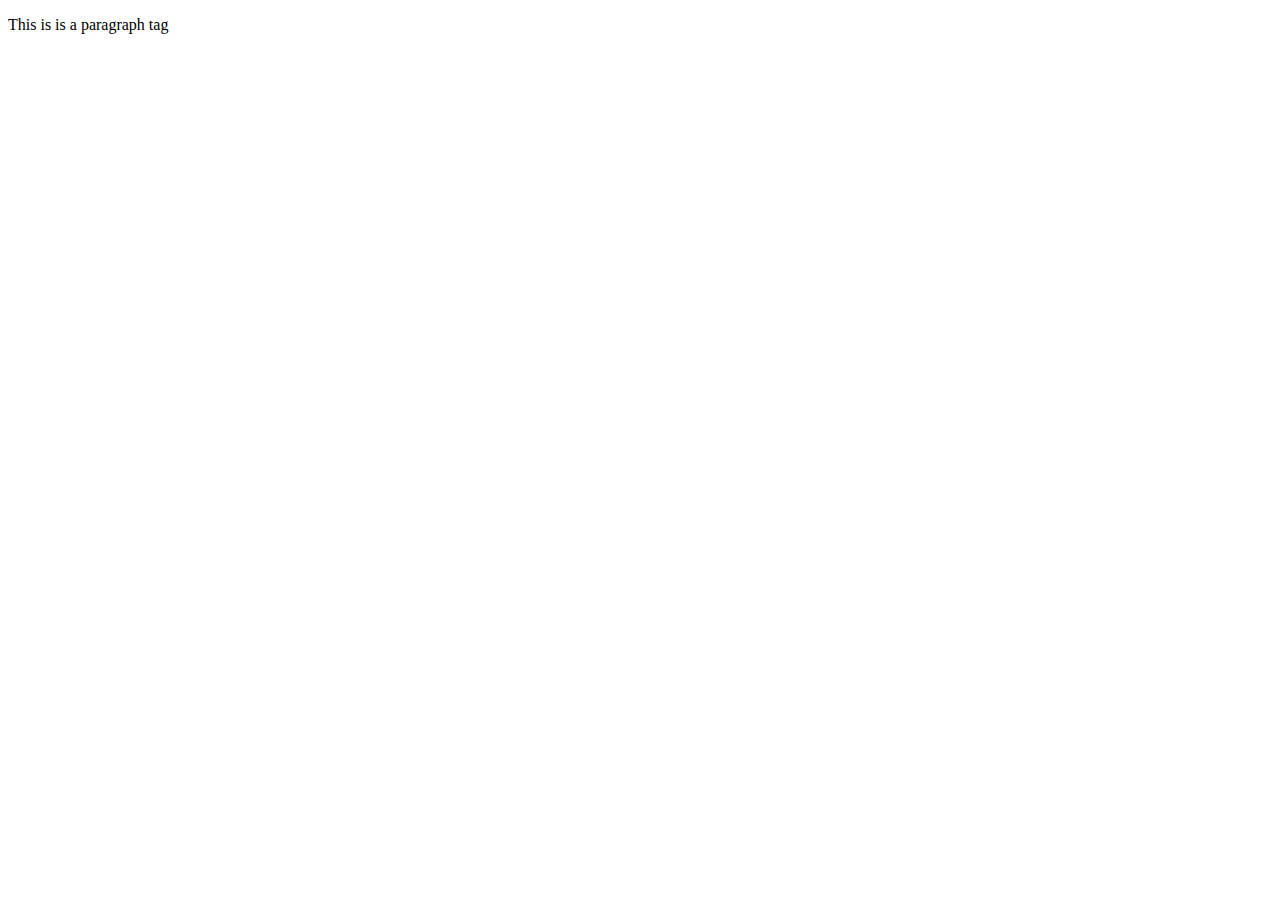
==== webpagesGL.html @ 40e48992 "Add files via upload" ====
<!DOCTYPE html>
    <!--
      -Name: [Name]
      -UnityID: [UnityID]
      -Date: [Date]
      -Assignment: [Assignment Name]
      -Description: [Assigment Description]
      -->
    <html xmlns="http://www.w3.org/1999/xhtml">
    <head>
        <meta charset="UTF-8" />
        <link href="style.css" rel="stylesheet" type="text/css" />
        <title>Your Title Here</title>
    </head>
    
    <body>
    <!-- This is a comment, you should update it to describe parts of your code -->

    <p>This is is a paragraph tag</p>    

    </body>
    
</html>
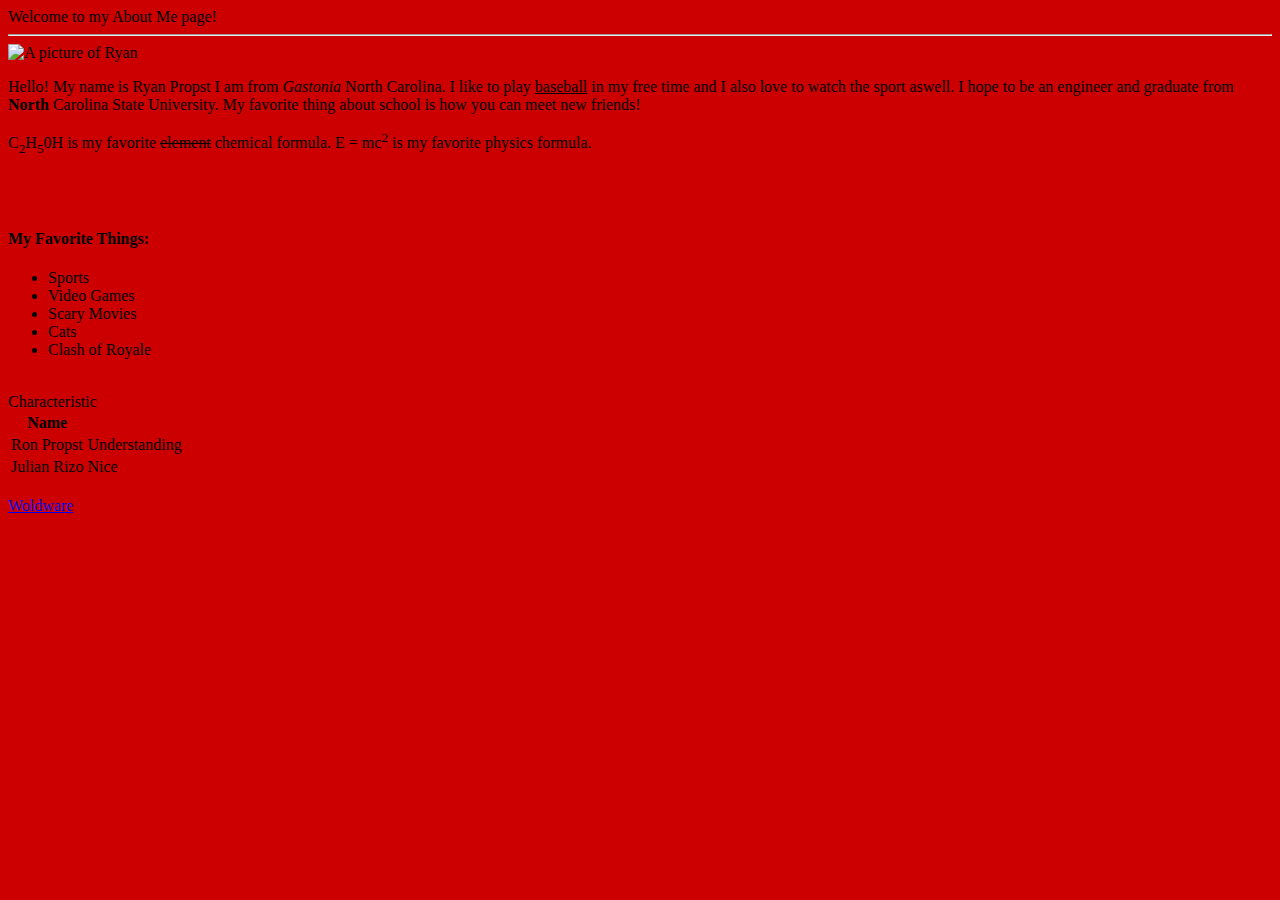
==== commit a2fade40: "Add files via upload" ====
--- a/webpagesGL.html
+++ b/webpagesGL.html
@@ -1,23 +1,55 @@
 <!DOCTYPE html>
     <!--
-      -Name: [Name]
-      -UnityID: [UnityID]
-      -Date: [Date]
-      -Assignment: [Assignment Name]
-      -Description: [Assigment Description]
+      -Name: Ryan Propst
+      -UnityID: rcpropst
+      -Date: 11/17/2022
+      -Assignment: webpages GL
+      -Description: Guided lab assignment, about me webpage
       -->
     <html xmlns="http://www.w3.org/1999/xhtml">
     <head>
         <meta charset="UTF-8" />
-        <link href="style.css" rel="stylesheet" type="text/css" />
-        <title>Your Title Here</title>
+        <link href="webpagesGL.css" rel="stylesheet" type="text/css" />
+        <title>About Ryan</title>
     </head>
-    
-    <body>
-    <!-- This is a comment, you should update it to describe parts of your code -->
+    <body style="background-color:#CC0000">
+   
+   <!-- Header for About me page -->
 
-    <p>This is is a paragraph tag</p>    
+    <hs>Welcome to my About Me page!</hs>
+    <hr />
+    <img src="photo_of_me.jpg" alt="A picture of Ryan" id="photo-resize">
+	
+	<!-- A paragraph about myself -->
+	<p>Hello! My name is Ryan Propst I am from <em>Gastonia</em> North Carolina.
+	I like to play <ins>baseball</ins> in my free time and I also love to watch the sport aswell.
+	I hope to be an engineer and graduate from <strong>North</strong> Carolina State University.
+	My favorite thing about school is how you can meet new friends!
+	</p>
+	<p>C<sub>2</sub>H<sub>5</sub>0H is my favorite <del>element</del> chemical formula.  E = mc<sup>2</sup> is my favorite physics formula.</p>
+    <br />
+	<br />
+	
+	<!-- A list of my Favorite things -->
+	<h4>My Favorite Things:</h4>
+	<ul>
+	    <li>Sports</li>
+        <li>Video Games</li>
+		<li>Scary Movies</li>
+		<li>Cats</li>
+		<li>Clash of Royale</li>
+	</ul>
+    <br />
+	
+	<!-- A table of role models -->
+	<table class="table-border">
+	    <tr> <th>Name</th> </th>Characteristic</th> </tr>
+		<tr> <td>Ron Propst</td>  <td>Understanding</td> </tr>
+		<tr> <td>Julian Rizo</td>  <td>Nice</td> </tr>
+	</table>
+    <br />
+	<a href="http://wolfwar.ncsu.edu" target="_blank">Woldware</a>
 
-    </body>
+   </body>
     
 </html>
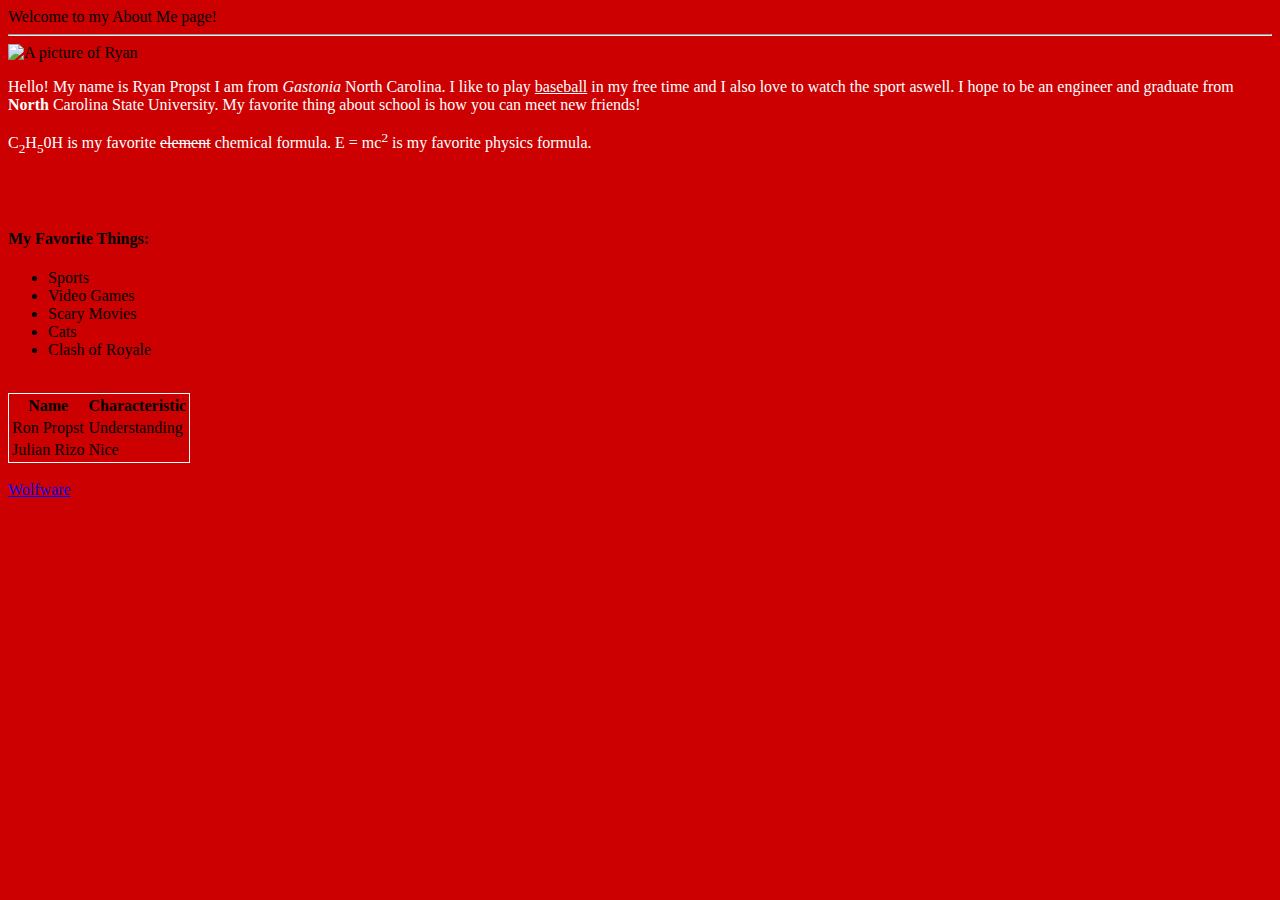
==== commit 24c52678: "Add files via upload" ====
--- a/webpagesGL.html
+++ b/webpagesGL.html
@@ -43,12 +43,12 @@
 	
 	<!-- A table of role models -->
 	<table class="table-border">
-	    <tr> <th>Name</th> </th>Characteristic</th> </tr>
+	    <tr> <th>Name</th>  <th>Characteristic</th> </tr>
 		<tr> <td>Ron Propst</td>  <td>Understanding</td> </tr>
 		<tr> <td>Julian Rizo</td>  <td>Nice</td> </tr>
 	</table>
     <br />
-	<a href="http://wolfwar.ncsu.edu" target="_blank">Woldware</a>
+	<a href="http://wolfware.ncsu.edu" target="_blank">Wolfware</a>
 
    </body>
     
--- a/webpagesGL.css
+++ b/webpagesGL.css
@@ -0,0 +1,22 @@
+/*
+ *Name: Ryan Propst
+ *UnityID: rcpropst
+ *Date: 11/17/2022
+ *Assignment: Guided lab 4
+ *Description: Editing webpage
+ */
+ 
+p {
+   font-family:Times ;
+   font-size: 16px;
+   color: #FFFFFF;
+}
+
+.table-border {
+    border: 1px solid #FFFFFF ;
+}
+
+#photo-resize {
+    max-width: 250px ;
+	max-height: 300px ;
+}
